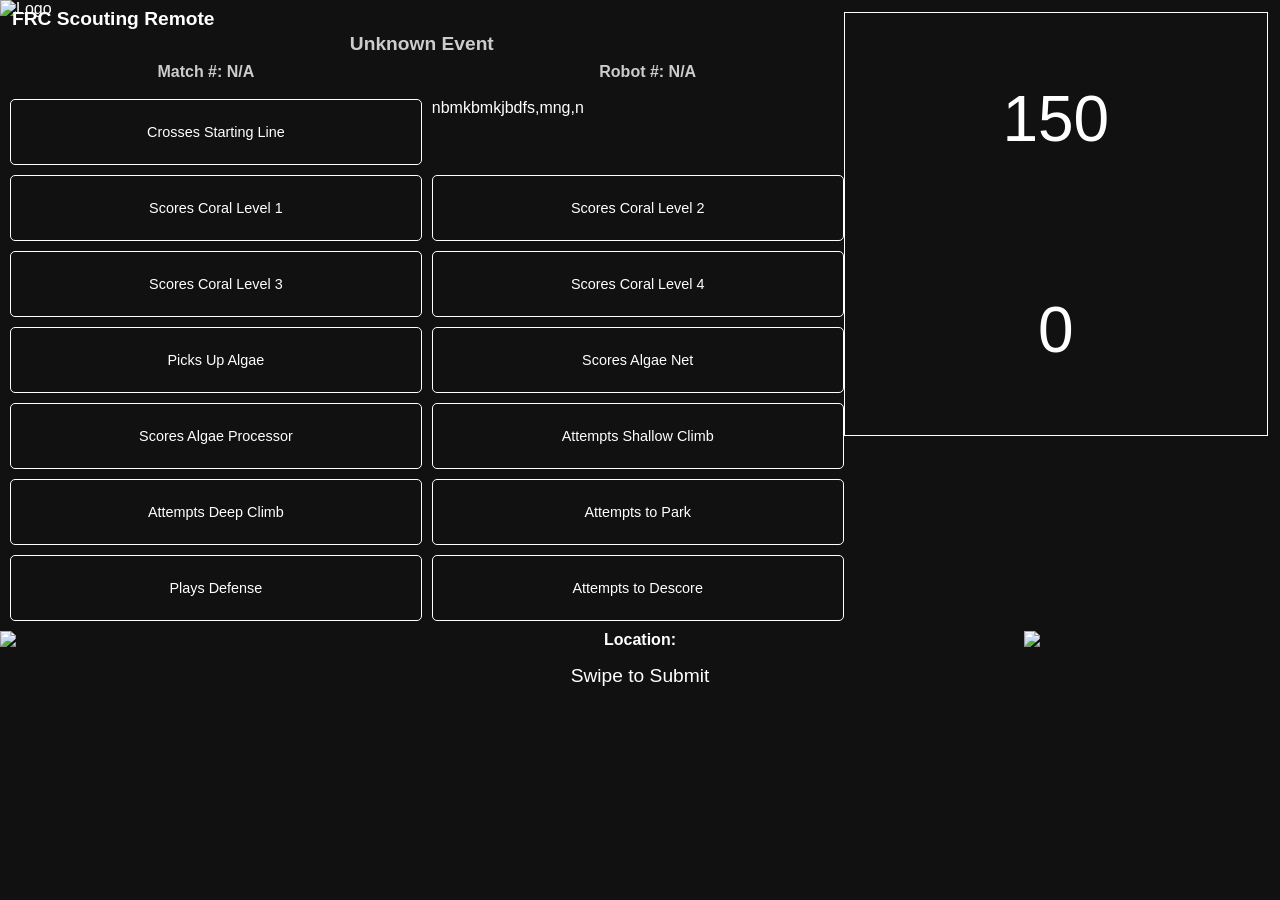
==== old_unused_junk/remote.html @ c1896273 "updated folder organization updated file folder organization updated admin-console index.php to poin" ====
<!DOCTYPE html>
<html lang="en">
<head>
    <meta charset="UTF-8">
    <meta name="viewport" content="width=device-width, initial-scale=1.0">
    <title>FRC Scouting Remote</title>
    <style>
        body {
            font-family: Arial, sans-serif;
            margin: 0;
            padding: 0;
            max-width: 330px;
            margin: 0;
            background-color: #ccc;
            color: #fff;
           
        }

        h1 {
            text-align: left;
            font-size: 1.2rem;
            margin-top: -10px;
            margin-left:12px;
        }

        h2 {
            text-align: center;
            font-size: 1.2rem;
            margin-top: -10px;
            color: #ccc;
            
        }

        h3 {
            text-align: center;
            font-size: 1rem;
            margin-top: -10px;
            color: #ccc;
        }

        h4 {
            text-align: center;
            font-size: 0.8rem;
            margin-top: -10px;
            color: #ccc;
        }

        .content {
            padding-left: 10px;
            padding-right: 10px;
        }

        .buttons {
            display: grid;
            grid-template-columns: 1fr 1fr;
            gap: 10px;
        }

        .button {
            padding: 1.5rem;
            text-align: center;
            background-color: #111;
            color: #fff;
            border-radius: 5px;
            border: 1px solid #fff;
            cursor: pointer;
            font-size: 0.9rem;
            transition: background-color 0.2s;
        }

        .button:hover {
            background-color: #fff;
            color: #111;
        }

        .button.selected {
            background-color: #fff;
            color: #111;
        }

        .long-button {
            grid-column: span 2; /* Span across both columns */
        }

        .logo {
            width: 50%;
        }

        .info {
            display: flex;
            flex-wrap: wrap;
            gap: 2px;
            justify-content: space-between;
        }

        .infoBlock {
            width: 47%;
            text-align: center;
            padding: 2px;
            border-radius: 5px;
            box-sizing: border-box;
        }

        #block {
            background-color: #111;
           left:0;
            position: relative;
            width:100vw;
            min-height:100vh;
        }

        #statusDisplay {
            position: absolute;
           
            width: 100%;
            text-align: center;
            font-size: 1.2rem;
            color: #fff;
        }

        #locationDisplay {
            grid-column: span 2; /* Spans both columns */
            text-align: center;
            font-size: 1rem;
            color: #fff;
            margin-top: 10px;
        }


        #scoreboard {
    width: 33vw;
    height: 33vw;
    border: 1px solid #fff;
    background-color: #111;
    float: right;
    margin-right: 12px;
     margin-top: 12px;
    display: flex;
    flex-direction: column; /* Stack timer and score vertically */
}
#timer,
#score {
    width: 100%;
    height: 50%;
    display: flex;
    align-items: center;  /* Vertically align content */
    justify-content: center; /* Horizontally align content */
    font-size: 4rem;
    color: white; /* Ensure text is visible */
    cursor:pointer;
}

#timer-inner,
#score-inner {
    margin: auto; /* Center content inside their parent */
}



@keyframes shake {
            0% { transform: translateX(0); }
             0% { transform: translateY(0); }
            15% { transform: translateY(-3px); }
            25% { transform: translateX(-3px); }
            35% { transform: translateY(3px); }
            50% { transform: translateX(3px); }
            65% { transform: translateY(-3px); }

            75% { transform: translateX(-3px); }
            85% { transform: translateY(3px); }
            100% { transform: translateX(3px); }
        }

        /* Class for applying shake effect */
        .shake {
            animation: shake 0.5s ease-in-out; /* 0.5s shake duration */
            animation-iteration-count: 1; /* Only shake once */
        }

@keyframes flash {
    0% { background-color: inherit; }   /* Keep the original background */
10% { background-color: #fff; }     /* Flash to white */
20% { background-color: inherit; }    /* Revert back to original */
30% { background-color: #fff; }     /* Flash to white */
40% { background-color: inherit; }     /* Revert back to original */
50% { background-color: #fff; }     /* Flash to white */
60% { background-color: inherit; }    /* Revert back to original */
70% { background-color: #fff; }     /* Flash to white */
80% { background-color: inherit; }    /* Revert back to original */   
90% { background-color: #fff; }     /* Flash to white */   
    100% { background-color: inherit; } /* Revert back to original */
}

.flash {
    animation: flash 1s ease-in-out; /* Flash effect for 1 second */
    animation-iteration-count: 1;
}
.swipeImg{width:20%;position: absolute;margin-top:-34px;}
#swipeRImg{float:left;}
#swipeLImg{float:right;}

#success{float:left;left:0;}
#failure{float:right;margin-right:20%;}


    </style>
</head>
<body>
    <div id="block">
        <img src="logo.png" class="logo" alt="Logo">
        <div id="scoreboard">
            <div id="timer">
                <div id="timer-inner">
                150
                </div>
            </div>
            <div id="score">
                <div id="score-inner">
                0
                </div>
            </div>
        </div>
        <h1>FRC Scouting Remote</h1>
        <h2 id="eventName"></h2>

        <div class="content">
            <!-- Info Section -->
            <div class="info">
                <div class="infoBlock">
                    <h3 id="matchNumber"></h3>
                </div>
                <div class="infoBlock">
                    <h3 id="robotName"></h3>
                </div>
            </div>

            <!-- Action Buttons for a button that spans both columns, add the class ' long-button' -->
            <div class="buttons">
                <div class="button" data-action="crosses_starting_line">
                    Crosses Starting Line
                </div>nbmkbmkjbdfs,mng,n
                <div class="button" data-action="scores_coral_level_1">Scores Coral Level 1</div>
                <div class="button" data-action="scores_coral_level_2">Scores Coral Level 2</div>
                <div class="button" data-action="scores_coral_level_3">Scores Coral Level 3</div>
                <div class="button" data-action="scores_coral_level_4">Scores Coral Level 4</div>
                <div class="button" data-action="picks_up_algae">Picks Up Algae</div>
                <div class="button" data-action="scores_algae_net">Scores Algae Net</div>
                <div class="button" data-action="scores_algae_processor">Scores Algae Processor</div>
                <div class="button" data-action="attempts_shallow_climb">Attempts Shallow Climb</div>
                <div class="button" data-action="attempts_deep_climb">Attempts Deep Climb</div>
                <div class="button" data-action="attempts_parked">Attempts to Park</div>
                
                <div class="button" data-action="plays_defense">Plays Defense</div>
                <div class="button" data-action="attempts_to_descore">Attempts to Descore</div>
            </div>

            <!-- Location Display -->
            <h3 id="locationDisplay">Location: </h3>
        </div>
<div id="success"><img src="success.png" class="swipeImg"></div>
<div id="failure"><img src="failure.png" class="swipeImg"></div>
        <!-- Status Display -->
        <div id="statusDisplay">Swipe to Submit</div>

<script>
  // Extract query parameters
const params = new URLSearchParams(window.location.search);
const event = params.get('event');
const match = params.get('match');
const robot = params.get('robot');
const alliance = params.get('alliance');

// Points setup
const auto_points = {
    "crosses_starting_line": 3,
    "scores_coral_level_1": 2,
    "scores_coral_level_2": 4,
    "scores_coral_level_3": 6,
    "scores_coral_level_4": 8,
    "picks_up_algae": 0,
    "scores_algae_net": 8,
    "scores_algae_processor": 12,
    "attempts_shallow_climb": 0, // Typically endgame, but zeroed out here
    "attempts_deep_climb": 0, // Typically endgame, but zeroed out here
    "attempts_parked": 0,     // Typically endgame, but zeroed out here
    "plays_defense": 0,
    "attempts_to_descore": 0,
};

const actions = {
    "crosses_starting_line": { "location": "starting_line", "points": 0 },
    "scores_coral_level_1": { "location": "reef", "points": 1 },
    "scores_coral_level_2": { "location": "reef", "points": 2 },
    "scores_coral_level_3": { "location": "reef", "points": 3 },
    "scores_coral_level_4": { "location": "reef", "points": 4 },
    "picks_up_algae": { "location": "mid_field", "points": 0 },
    "scores_algae_net": { "location": "net", "points": 4 },
    "scores_algae_processor": { "location": "processor", "points": 6 },
    "attempts_shallow_climb": { "location": "barge", "points": 6 },
    "attempts_deep_climb": { "location": "barge", "points": 12 },
    "attempts_parked": { "location": "barge", "points": 2 },
    "plays_defense": { "location": "opponent_side", "points": 0 },
    "attempts_to_descore": { "location": "opponent_reef", "points": 0 },
};

// Initial score setup
let score = 0;

// Timer setup
let timerValue = 150;  // Initial timer value (starts at 150)
let timerInterval;

// Update the page with selected data
document.getElementById('eventName').textContent = event
    ? ` ${event.replace(/_/g, ' ').replace(/\b\w/g, function(char) { return char.toUpperCase(); })}`
    : 'Unknown Event';
document.getElementById('matchNumber').textContent = match
    ? `Match #: ${match}`
    : 'Match #: N/A';
document.getElementById('robotName').textContent = robot
    ? `Robot #: ${robot}`
    : 'Robot #: N/A';

// Change the background color of #block based on alliance
const blockElement = document.getElementById('block');
if (alliance === 'Red Alliance') {
    blockElement.style.backgroundColor = '#C0392B' // Red
    document.body.style.backgroundColor = '#C0392B'; // Red
} else if (alliance === 'Blue Alliance') {
    blockElement.style.backgroundColor = '#2C3E50' // Blue
    document.body.style.backgroundColor = '#2C3E50'; // Blue
}

// Display the current location (from selected action)
function updateLocationDisplay() {
    const action = document.querySelector('.button.selected');
    const location = action ? actions[action.getAttribute('data-action')]?.location : 'Unknown';
    document.getElementById('locationDisplay').textContent = `Location: ${location}`;
}

// Event Listener for Buttons (selecting actions)
document.querySelectorAll('.button').forEach(button => {
    button.addEventListener('click', () => {
        // Remove "selected" class from all buttons
        document.querySelectorAll('.button').forEach(btn => btn.classList.remove('selected'));

        // Add "selected" class to the clicked button
        button.classList.add('selected');

        // Update location display based on selected action
        updateLocationDisplay();
    });
});

// Function to start the countdown timer
function startTimer() {

    
    
    // Trigger vibration when the timer starts
    if ("vibrate" in navigator) {
        navigator.vibrate(200); // Vibrate for 200ms when the timer starts
    }

    // Shake the screen when timer starts
    document.getElementById('scoreboard').classList.add('shake');
    
    // Update the timer value every second
    timerInterval = setInterval(function () {
        timerValue -= 1;
        document.getElementById('timer-inner').textContent = timerValue;



       // Check if time into match is 14, and trigger the flash effect
       const timeIntoMatch = 150 - timerValue;
       if (timeIntoMatch === 14) {
           blockElement.classList.add('flash'); // Add flash effect to the block container

           // Remove the flash class after 1 second to stop the flashing
           setTimeout(() => {
               blockElement.classList.remove('flash');
           }, 1000);
       }



        // Do not show an alert at 0 or 150, but stop the timer when it reaches 0
        if (timerValue <= 0) {
            clearInterval(timerInterval); // Stop the countdown when timer reaches 0
        }
    }, 1000);  // 1 second interval
}

// Add click event to the scoreboard to start the timer
document.getElementById('scoreboard').addEventListener('click', function () {
    if (timerValue === 150) {  // Start the timer only if it has not already started
        startTimer();
    }
});

// Function to show alerts with relevant details
function showAlert(action, location, timeIntoMatch, points, result) {
    // Log the details to the console or show as an alert
  //  alert(`Action: ${action}\nLocation: ${location}\nTime into match: ${timeIntoMatch} seconds\nPoints: ${points}\nResult: ${result}`);
  
    let scoreboardPoints = document.getElementById('score-inner').textContent;
    scoreboardPoints = parseInt(scoreboardPoints, 10); // Convert to a number
    scoreboardPoints += points; // Add points numerically
    document.getElementById('score-inner').textContent = scoreboardPoints;
}


// Call this function for both swipe right and swipe left
function handleSwipe(success) {
    const action = document.querySelector('.button.selected');
    const actionData = action ? actions[action.getAttribute('data-action')] : null;
    const location = actionData ? actionData.location : 'Unknown';

    // Calculate time into the match: 150 - (timerValue)
    const timeIntoMatch = 150 - timerValue;

    // Determine points based on time into the match
    let points = 0;
    if (timeIntoMatch < 15) {
        // Use auto points if time into match is less than 15 seconds
        points = auto_points[action.getAttribute('data-action')] || 0;
    } else {
        // Use normal action points if time into match is 15 seconds or more
        points = actions[action.getAttribute('data-action')]?.points || 0;
    }

    // If failure, points should be 0
    if (!success) {
        points = 0;
    }

    const statusDisplay = document.getElementById('statusDisplay');
    const result = success ? 'Success' : 'Failure';
    statusDisplay.textContent = result;

    // Only alert if time is between 1 and 149 seconds
    if (timerValue > 0 && timerValue < 150) {
        // Vibrate for 200ms on both success or failure
        if ("vibrate" in navigator) {
            navigator.vibrate(200);
        }

        // Show the alert
        showAlert(action.getAttribute('data-action'), location, timeIntoMatch, points, result);

        // Send data to the backend for insertion into the database
        const data = {
            ip_address: 'user-ip-address',  // Get user IP dynamically if needed
            event_name: event,
            match_no: match,
            time_sec: timeIntoMatch,
            robot: robot,
            alliance: alliance,
            action: action?.getAttribute('data-action'),
            location: location,
            result: result,
            points: points
        };

        // Send data via fetch
        fetch('insert_submission.php', {
            method: 'POST',
            headers: {
                'Content-Type': 'application/json',
            },
            body: JSON.stringify(data),
        })
        .then(response => response.json())
        .then(responseData => {
            console.log(responseData); // Handle the response from the server
        })
        .catch(error => {
            console.error('Error:', error);
        });
    }
}

// Swipe functionality
let startX = 0;
blockElement.addEventListener('touchstart', (e) => {
    startX = e.touches[0].clientX; // Get initial touch position
});

blockElement.addEventListener('touchend', (e) => {
    const endX = e.changedTouches[0].clientX; // Get final touch position
    const diff = endX - startX; // Calculate swipe distance

    if (diff > 50) {
        // Swiped right (Success)
        handleSwipe(true);  // Pass true for success
    } else if (diff < -50) {
        // Swiped left (Failure)
        handleSwipe(false); // Pass false for failure
    } else {
        // Insufficient swipe distance
        document.getElementById('statusDisplay').textContent = 'Swipe to Submit';
    }
});



//timerInterval = setInterval(function () {
//        timerValue -= 1;
//        document.getElementById('timer-inner').textContent = timerValue;
//
//        // Check if time into match is 14, and trigger the flash effect
//        const timeIntoMatch = 150 - timerValue;
//        if (timeIntoMatch === 14) {
//            blockElement.classList.add('flash'); // Add flash effect to the block container
//
//            // Remove the flash class after 1 second to stop the flashing
//            setTimeout(() => {
//                blockElement.classList.remove('flash');
//            }, 1000);
//        }
//
//        // Do not show an alert at 0 or 150, but stop the timer when it reaches 0
//        if (timerValue <= 0) {
//            clearInterval(timerInterval); // Stop the countdown when timer reaches 0
//        }
//    }, 1000);  // 1 second interval




</script>






    </div>
</body>
</html>
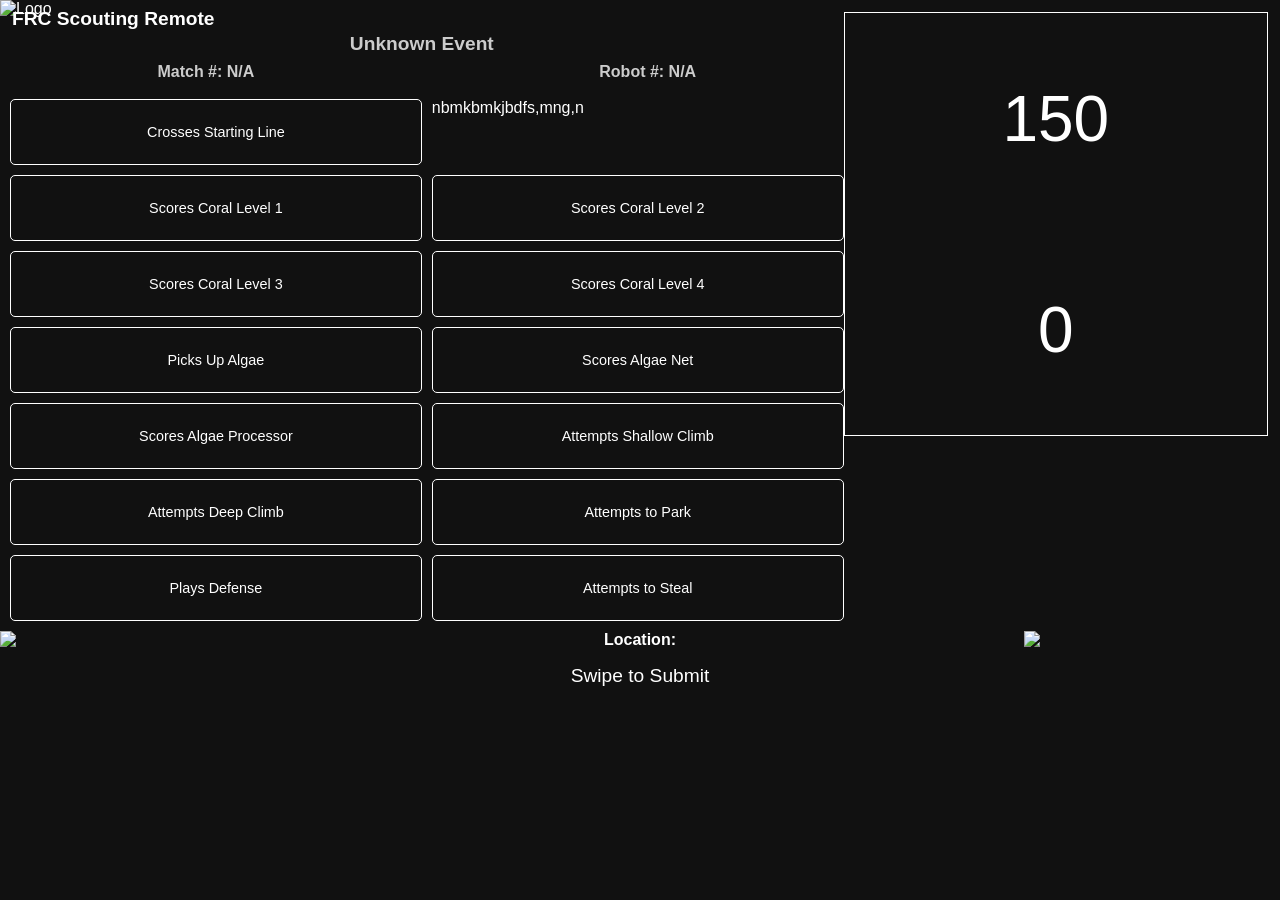
==== commit fd185aee: "changed descore to steal because descore is illegal" ====
--- a/old_unused_junk/remote.html
+++ b/old_unused_junk/remote.html
@@ -251,7 +251,7 @@
                 <div class="button" data-action="attempts_parked">Attempts to Park</div>
                 
                 <div class="button" data-action="plays_defense">Plays Defense</div>
-                <div class="button" data-action="attempts_to_descore">Attempts to Descore</div>
+                <div class="button" data-action="attempts_to_steal">Attempts to Steal</div>
             </div>
 
             <!-- Location Display -->
@@ -284,7 +284,7 @@
     "attempts_deep_climb": 0, // Typically endgame, but zeroed out here
     "attempts_parked": 0,     // Typically endgame, but zeroed out here
     "plays_defense": 0,
-    "attempts_to_descore": 0,
+    "attempts_to_steal": 0,
 };
 
 const actions = {
@@ -300,7 +300,7 @@
     "attempts_deep_climb": { "location": "barge", "points": 12 },
     "attempts_parked": { "location": "barge", "points": 2 },
     "plays_defense": { "location": "opponent_side", "points": 0 },
-    "attempts_to_descore": { "location": "opponent_reef", "points": 0 },
+    "attempts_to_steal": { "location": "opponent_reef", "points": 0 },
 };
 
 // Initial score setup
